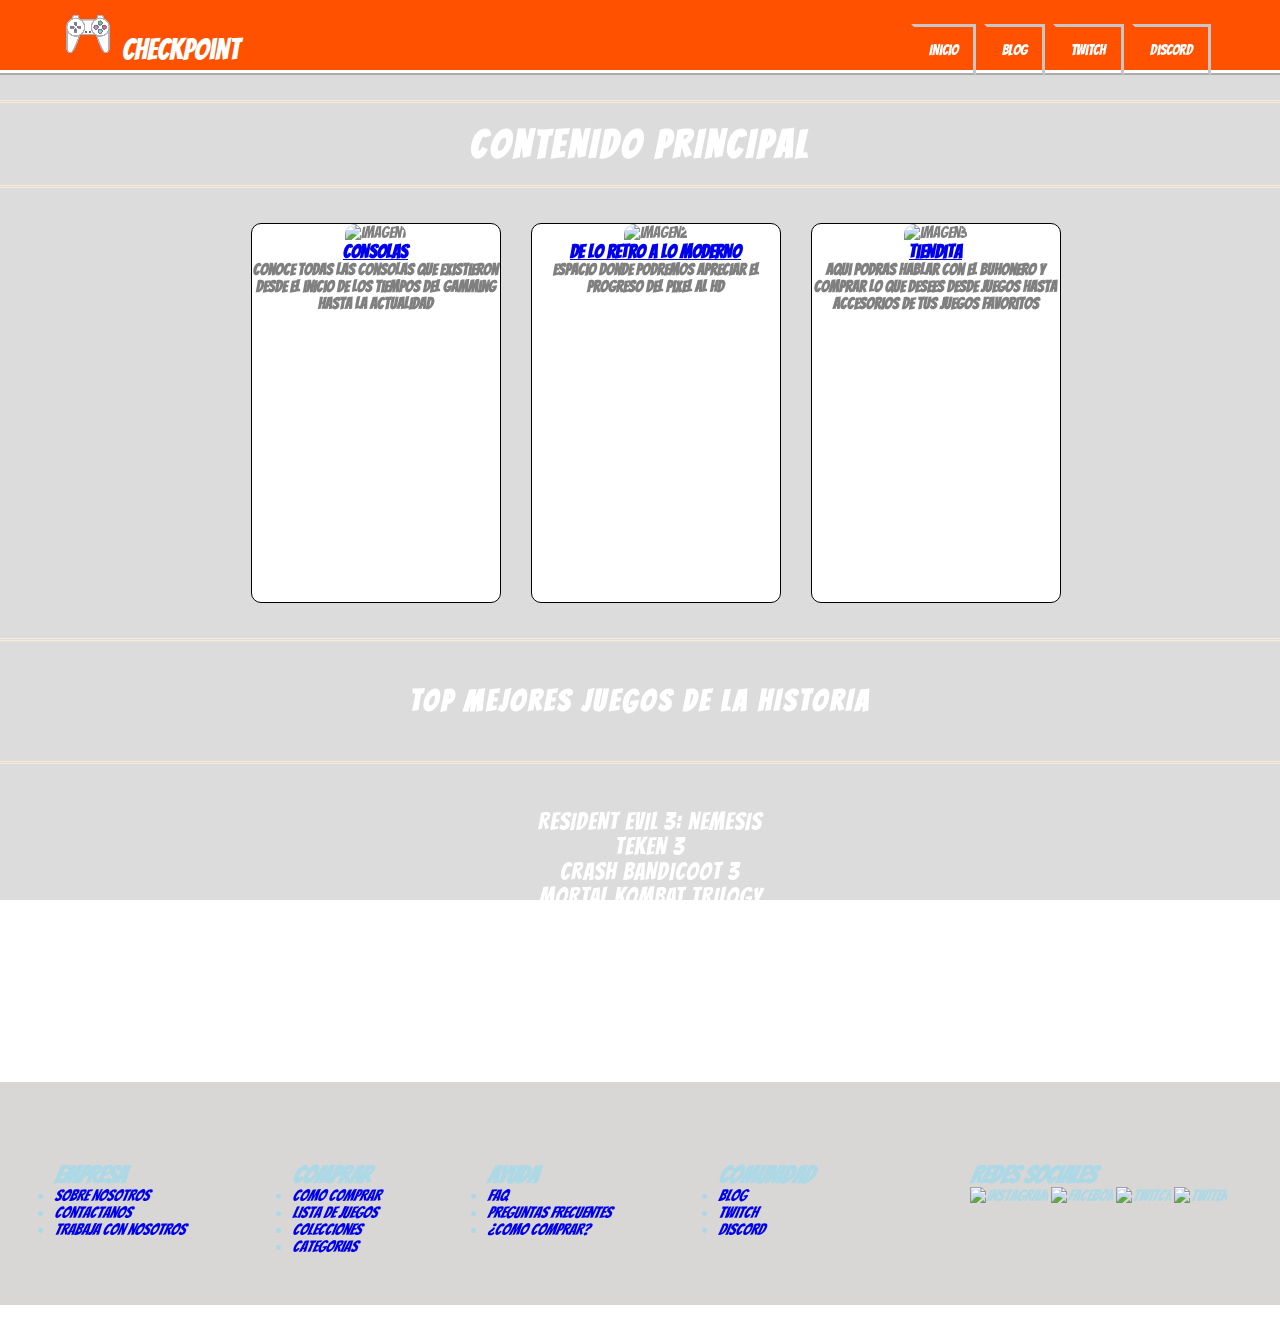
==== index.html @ 84db026e "Proceso de proyecto" ====
<!DOCTYPE html>
<html lang="en">
<head>
    <meta charset="UTF-8">
    <meta http-equiv="X-UA-Compatible" content="IE=edge">
    <meta name="viewport" content="width=device-width, initial-scale=1.0">
    <link rel="stylesheet" href="style.css">
    <link href="https://fonts.googleapis.com/css2?family=Bangers&display=swap" rel="stylesheet">
    <link rel="icon" href="imagenes/pestaña.ico" />
    <title>Checkpoint</title>
</head>

<body>

<!--Comienzo del Header con menu desplegable-->

	<header class="header">

		<div class="container">
		
			<div class="btn-menu">
				
				<label for="btn-menu"> <img src="imagenes/48x48.png" alt=""> </label>

			</div>

			<div class="logo">
				<h1>Checkpoint</h1>
			</div>
			
			<nav class="menu">
				<a class="A1" href="#">Inicio</a>
				<a class="A2" href="#">Blog</a>
				<a class="A3" href="#">Twitch</a>
				<a class="A4" href="#">Discord</a>
			</nav>

		</div>

	</header>
<!--Fin del Header-->

<!-- Capa para hacer un fondo opaco -->
<div class="capaDeOpacidad"></div>

<!-- Comienzo del menu fijo -->
	<input type="checkbox" id="btn-menu">

	<div class="container-menu">

		<div class="cont-menu">
			<nav>
				<ul>
					<li><a class="n1" href="consolas.html">CONSOLAS</a></li>
					<li><a class="n2" href="clasicos.html">CLASICOS</a></li>
					<li><a class="n3" href="tiendita.html">TIENDITA</a></li>
					<li><a class="n4" href="contacto.html">CONTACTO</a></li>
				</ul>
			</nav>
		
			<label for="btn-menu">X</label>
			
		</div>

	</div>
<!-- Fin del menu fijo -->

<!-- comienzo del contenido principal -->

<main class="principal">
    <h1 class="titulo">CONTENIDO PRINCIPAL</h1>
    <section>
      <div class="contenedor-tarjetas">
        
        <div class="media">

          <div id="grids">
            <div class="card">
              <img src="https://www.capitanofertas.com/images/articulos/800/881/1_881.jpg" alt="imagen1" id="imagen1"/>
              <a href="consolas.html"><h3>Consolas</h3></a>
              <h4>Conoce todas las consolas que existieron desde el inicio de los tiempos del gamming hasta la actualidad</h4>
            </div>
    
            <div class="card">
                <img src="https://inmomentum.mx/assets/uploads/2019/06/raf360x360075tfafafa-ca443f4786.jpg" alt="imagen2" id="imagen2"/>
                <a href="clasicos.html"><h3>De lo retro a lo Moderno</h3></a>
                <h4>Espacio donde podremos apreciar el progreso del pixel al HD</h4>
            </div>
    
            <div class="card">
                <img src="https://www.geekmi.news/__export/1620845084466/sites/debate/img/2021/05/12/the-duke-1.jpg_1478011553.jpg" alt="imagen3" id="imagen3"/>
                <a href="tiendita.html"><h3>Tiendita</h3></a>
                <h4>Aqui podras hablar con el buhonero y comprar lo que desees desde juegos hasta accesorios de tus juegos favoritos</h4>
            </div>
          </div>

        </div>

      </div>
    </section>
    
    <div class="parrafo-inferior">
      <h2 class="subtitulo">TOP MEJORES JUEGOS DE LA HISTORIA</h2>
    </div>

    <div class="listado">
        <Ul>
          <li class="hover" style="list-style: none;"> RESIDENT EVIL 3: NEMESIS</li>
          <li class="hover" style="list-style: none;"> TEKEN 3</li>
          <li class="hover" style="list-style: none;"> CRASH BANDICOOT 3</li>
          <li class="hover" style="list-style: none;"> MORTAL KOMBAT TRILOGY</li>
          <li class="hover" style="list-style: none;"> DRAGON BALL GT</li>
          <li class="hover" style="list-style: none;"> NEED FOR SPEED MOST WANTED</li>
          <li class="hover" style="list-style: none;"> PEPSIMAN</li>
          <li class="hover" style="list-style: none;"> TONY HAWK PRO SKATER</li>
          <li class="hover" style="list-style: none;"> CRASH TEAM RACING: CTR</li>
        </ol>
    </div>

  </main>
<!-- Fin del contenido principal -->

<!-- Comienzo del footer -->

<footer>
    <div class="footer">
        
        <div class="caja">
            <h2>Empresa</h2>
            <ul>
                <li><a href="#" style="text-decoration: none;">Sobre Nosotros</a></li>
                <li><a href="#" style="text-decoration: none;">Contactanos</a></li>
                <li><a href="#" style="text-decoration: none;">Trabaja con nosotros</a></li>
            </ul>
        </div>

        <div class="caja">
            <h2>Comprar</h2>
            <ul>
                <li><a href="#" style="text-decoration: none;">Como Comprar</a></li>
                <li><a href="#" style="text-decoration: none;">Lista de Juegos</a></li>
                <li><a href="#" style="text-decoration: none;">Colecciones</a></li>
                <li><a href="#" style="text-decoration: none;">Categorias</a></li>
            </ul>
        </div>

        <div class="caja">
            <h2>Ayuda</h2>
            <ul>
                <li><a href="#" style="text-decoration: none ;">FAQ</a></li>
                <li><a href="#" style="text-decoration: none;">Preguntas Frecuentes</a></li>
                <li><a href="#" style="text-decoration: none;">¿Como comprar?</a></li>
            </ul>
        </div>

        <div class="caja">
            <h2>Comunidad</h2>
            <ul>
                <li><a href="#" style="text-decoration: none;">Blog</a></li>
                <li><a href="#" style="text-decoration: none;">Twitch</a></li>
                <li><a href="#" style="text-decoration: none;">Discord</a></li>
            </ul>
        </div>

        <div class="caja" id="cajaDeRedes">
            <h2>Redes Sociales</h2>
            <div>
                <ul>
                    <img class="redes" src="https://www.msm.gov.ar/wp-content/uploads/2020/05/new-instagram-logo-png-transparent-light.png" alt="instagram">
                    <img class="redes" src="https://upload.wikimedia.org/wikipedia/commons/thumb/0/05/Facebook_Logo_%282019%29.png/1024px-Facebook_Logo_%282019%29.png" alt="facebok">
                    <img class="redes" src="http://assets.stickpng.com/images/580b57fcd9996e24bc43c540.png" alt="twitch">
                    <img class="redes" src="http://assets.stickpng.com/images/580b57fcd9996e24bc43c53e.png" alt="twiter">
                </ul>
            </div>
        </div>

    </div>

    <div class="copyright">
      <p>Todos los derechos reservados © 2022 | <i>Iswaldo Mendoza</i></p>
    </div>
    
  </footer>
  <!-- fin del footer -->

</body>
</html>
---- style.css ----
html {
    box-sizing: border-box;
    font-family: 'Bangers', cursive;
    background-image: url(https://www.xtrafondos.com/wallpapers/resized/botones-de-playstation-8920.jpg?s=large) ;
	background-repeat: no-repeat;
	background-attachment: fixed;
	background-size: 100% 100%;
    color: grey;
  }
  
  *,
  *::after,
  *::before {
    box-sizing: inherit;
    padding: 0;
    margin: 0;
  }

	.capaDeOpacidad{	
		position: fixed;
		width: 100%;
		height: 100%;
		background: rgba(124, 124, 124, 0.267);
		z-index: -1;
		top: 0;
		left: 0;
	}

	/*Estilos para el encabezado*/

	.header{
		width: 100%;
		height: 75px;
		position: fixed;
		top: 0;
		left: 0;
		background-color: rgb(92, 92, 92);
		transition: all 0.3s ease;
		border-bottom: 3px double black;
	}

	.header:hover {
		background-color: rgb(255, 81, 0);
		border-bottom: 5px white;
		border-bottom-style: ridge;
	}

	.container{
		width: 90%;
		max-width: 1200px;
		margin: auto;
	}

	.container .btn-menu, .logo{
		float: left;
		line-height:100px;
	}

	.container .btn-menu label{
		position: sticky;
		color: #fff;
		font-size: 25px;
		cursor: pointer;
	}
	
	.logo h1{
		position: sticky;
		color: #fff;
		font-weight: 400;
		font-size: 30px;
		margin-left: 10px;
	}

	.container .menu{
		position: sticky;
		float: right;
		line-height: 100px;
	}

	.container .menu a{
		position: sticky;
		display: inline-block;
		padding: 15px;
		line-height: normal;
		text-decoration: none;
		color: #fff;
		transition: all 0.3s ease;
		border-bottom: 3px solid transparent;
		border-left: 3px solid transparent;
		border-right: 3px solid #c7c7c7;
		border-top: 3px solid #c7c7c7;
		font-size: 15px;
		margin-right: 5px;
	}

	.container .menu a:hover{
		position: sticky;
		border-bottom: 3px solid #c7c7c7;
		border-left: 3px solid #c7c7c7;
		border-right: 3px solid transparent;
		border-top: 3px solid transparent;
		padding-bottom: 5px;	
	}

	.A1:hover{
		background-color: #04e70f;
	}

	.A2:hover{
		background-color: #ec1010;
	}

	.A3:hover{
		background-color: #04b2e7;
	}

	.A4:hover{
		background-color: #e704c9;
	}

	/*Fin de Estilos para el encabezado*/

	/*Menù lateral*/

	#btn-menu{
		display: none;
		position: sticky;
	}

	.container-menu{
		position: sticky;
		background: rgba(0,0,0,0.5);
		width: 100%;
		height: 100px;
		top: 0;left: 0;
		transition: all 500ms ease;
		opacity: 0;
		visibility: hidden;
	}

	#btn-menu:checked ~ .container-menu{
		opacity: 1;
		visibility: visible;
	}

	.cont-menu{
		width: 100%;
		max-width: 250px;
		background: #110D0D;
		height: 100vh;
		position: relative;
		transition: all 500ms ease;
		transform: translateX(-100%);
	}

	#btn-menu:checked ~ .container-menu .cont-menu{
		transform: translateX(0%);
	}

	.cont-menu nav{
		transform: translateY(15%);
	}

	.cont-menu nav a{
		display: block;
		text-decoration: none;
		padding: 20px;
		padding-left: 40px;
		color: #ffffff;
		border-left: 5px solid transparent;
		transition: all 400ms ease;
	}

	.n1:hover{
		border-left: 35px solid #04e70f;
		background: #ffffffb7;
		color: black;
	}

	.n2:hover{
		border-left: 35px solid #ec1010;
		background: #ffffffb7;
		color: black;
	}

	.n3:hover{
		border-left: 35px solid #04b2e7;
		background: #ffffffb7;
		color: black;
	}

	.n4:hover{
		border-left: 35px solid #e704c9;
		background: #ffffffb7;
		color: black;
	}

	.cont-menu label{
		position: absolute;
		right: 5px;
		top: 10px;
		color: rgb(255, 136, 0);
		cursor: pointer;
		font-size: 25px;
	}

	/*Fin de Menù lateral*/

	/* Comtenido Principal */

	.titulo {
		color: white;
		font-size: 40px ;
		text-align: center;
		border-bottom-style: double;
		border-top-style: double;
		border-color: antiquewhite;
		padding-bottom: 20px;
		padding-top: 20px;
		letter-spacing: 3px;
	  }
	  
	  .card {
		background-color: white;
		border: 1px solid black;
		border-radius: 10px;
		text-align: center;
		width: 250px;
		height: 380px;
		margin: 0 auto;
		margin-left: 5px;
		margin-right: 5px;
		display: inline-block;
		box-sizing: 250px;
	  }
	  
	  .card img {
		width: 100%;
		height: 300px;
		object-fit: cover;
		border-top-left-radius: 10px;
		border-top-right-radius: 10px;
	  }
	  
	  .contenedor-tarjetas {
		margin: 35px auto;
		width: 789px;
	  }
	
	/* inicio del grid del id #grids de la linea 42 del hatml index.html y en los html de tiendas*/
	
	  #grids {
		display: grid;
		grid-template-columns: 1fr 1fr 1fr;
		gap: 20px;
	  }
	  
	  /* fin del grid del id #grids */

	
		
	  .parrafo-inferior {
		color: white;
		border-bottom-style: double;
		border-top-style: double;
		border-color: antiquewhite;
		padding-bottom: 20px;
		padding-top: 20px;
		font-size: 20px ;
		text-align: center;
		line-height: 80px;
		letter-spacing: 3px;
	  }
	
	  .listado {
		padding-top: 45px;
		padding-bottom: 45px;
		color: white;
		text-align: center;
		padding-left: 20px;
		text-decoration: none;    
		list-style: none;
		font-size: x-large;
		letter-spacing: 1px;
	  }
	
	  .hover:hover {
		color: coral;
		font-size: 35px;
	  }

/* fin del contenido principal */

/* Comienzo de los estilos de la pagina contacto */

.form-register {
    width: 400px;
    background: #A81CC4;
    padding: 30px;
    margin: auto;
    margin-top: 100px;
    border-radius: 4px;
    font-family: 'calibri';
    color: white;
    text-align: center;
    box-shadow: 7px 13px 37px #000;
  }
  
  .form-register h4 {
    font-size: 22px;
    margin-bottom: 20px;
    padding-bottom: 50px;
  }
  
  .controls {
    width: 100%;
    background: #24303c;
    padding: 10px;
    border-radius: 4px;
    margin-bottom: 16px;
    border: 1px solid #1f53c5;
    font-family: 'calibri';
    font-size: 18px;
    color: white;
  }
  
  .form-register p {
    height: 40px;
    text-align: center;
    font-size: 18px;
    line-height: 40px;
  }
  
  .form-register a {
    color: white;
    text-decoration: none;
  }
  
  .form-register a:hover {
    color: white;
    text-decoration: underline;
  }
  
  .form-register .botons {
    width: 100%;
    background: #80DFB3;
    border: none;
    padding: 12px;
    color: #24303c;
    margin: 16px 0;
    font-size: 16px;
  }

  /* Fin de los estilos de la pagina Contacto */


/* inicio del footer */

.footer {
    padding-top: 80px;
    padding-bottom: 50px;
    display: flex;
    justify-content: space-around;
    font-style: italic;
    font-size: medium;
    background-color: rgba(138, 134, 132, 0.329);
    background-attachment: contain;
    color: lightblue;
    text-decoration-line: none;
    list-style: none;
	transition: all 1.5s ease;
	border-top: 3px solid white;
}

.footer:hover {
	border-bottom: 3px solid white;
	border-top: 3px solid transparent;
	background-color: rgba(255, 81, 0, 0.76);
}

.caja {
    text-decoration-line: none;
    list-style: none;
    max-width: 80%;
	text-decoration: none;
	list-style: none;
}


#cajaDeRedes{
  padding-left: 50px;
}

.redes {
    align-items: right;
    width: 50px;
    height: 50px;
  }

  .copyright {
	  display: flex;
	  flex-direction: row;
      justify-content: center;
      color: white;
	  padding-top: 20px;
	}

	@media (max-width: 321px) {

		.capaDeOpacidad {
			display: none;
		}

		.header{
			width: 100%;
			height: 87px;
			position: fixed;
			top: 0;
			left: 0;
			background-color: rgb(255, 81, 0);
			border-bottom: 5px white;
			border-bottom-style: ridge;
		}
	
		.container{
			width: 90%;
			max-width: 1200px;
			margin: auto;
		}
	
		.container .btn-menu, .logo{
			float: left;
			line-height:100px;
		}
	
		.container .btn-menu label{
			position: sticky;
			color: #fff;
			font-size: 25px;
			cursor: pointer;
		}
		
		.logo h1{
			display: none;
		}
	
		.container .menu{
			position: sticky;
			float: right;
			line-height: 100px;
		}
	
		.container .menu a{
			position: sticky;
			display: inline-block;
			padding-right: 35px;
			line-height: normal;
			text-decoration: none;
			color: #fff;
			border-bottom: 3px solid transparent;
			border-left: 3px solid transparent;
			border-right: 3px solid #c7c7c7;
			border-top: 3px solid #c7c7c7;
			font-size: 25px;
			margin-right: 5px;
			letter-spacing: 2px;
		}
	
		.container .menu a:hover{
			position: sticky;
			border-bottom: 3px solid #c7c7c7;
			border-left: 3px solid #c7c7c7;
			border-right: 3px solid transparent;
			border-top: 3px solid transparent;
			padding-bottom: 5px;	
		}
	
		.A1{
			background-color: #04e70f93;
		}
	
		.A2{
			background-color: #ec101096;
		}
	
		.A3{
			background-color: #04b2e796;
		}
	
		.A4{
			background-color: #e704c994;
		}
	
		/*Fin de Estilos para el encabezado*/
	
		/*Menù lateral*/
	
		#btn-menu{
			display: none;
			position: sticky;
		}
	
		.container-menu{
			position: sticky;
			background: rgba(26, 18, 18, 0.5);
			width: 100%;
			height: 100px;
			top: 0;left: 0;
			transition: all 500ms ease;
			opacity: 0;
			visibility: hidden;
		}
	
		#btn-menu:checked ~ .container-menu{
			opacity: 1;
			visibility: visible;
		}
	
		.cont-menu{
			width: 100%;
			max-width: 250px;
			font-size: larger;
			letter-spacing: 2px;
			background: #110D0D;
			height: 100vh;
			position: relative;
			transition: all 500ms ease;
			transform: translateX(-100%);
		}
	
		#btn-menu:checked ~ .container-menu .cont-menu{
			transform: translateX(0%);
		}
	
		.cont-menu nav{
			transform: translateY(15%);
		}
	
		.cont-menu nav a{
			display: block;
			text-decoration: none;
			padding: 20px;
			padding-left: 40px;
			color: #ffffff;
		}
	
		.n1{
			border-left: 35px solid #04e70f;
		}
	
		.n2{
			border-left: 35px solid #ec1010;
		}
	
		.n3{
			border-left: 35px solid #04b2e7;
		}
	
		.n4{
			border-left: 35px solid #e704c9;
		}
	
		.cont-menu label{
			position: absolute;
			right: 5px;
			top: 10px;
			color: rgb(255, 136, 0);
			cursor: pointer;
			font-size: 25px;
		}
		
	
		/*Fin de Menù lateral*/
	
		/* Comtenido Principal */

	
		.titulo {
			width: 677px;
			color: rgb(252, 42, 42);
			font-size: 40px ;
			text-align: center;
			border-bottom-style: double;
			border-top-style: double;
			border-color: antiquewhite;
			padding-bottom: 20px;
			padding-top: 20px;
			letter-spacing: 3px;
		  }
		  
		  .card {
			background-color: transparent;
			border-radius: none;
			width: 280px;
			height: 380px;
			margin: 0 auto;
			margin-left: none;
			margin-right: none;
			display: block;
			box-sizing: 100px;
			padding-top: 25px;
			padding-bottom: 25px
		  }
		  
		  .card img {
			width: 100%;
			height: 300px;
			object-fit: cover;
			border-top-left-radius: 10px;
			border-top-right-radius: 10px;
		  }
		  
		  .contenedor-tarjetas {
			width: 675px;
		  }

		  /* Imidio de grids */
	  
		  .media, #grids{
			display: block;
			justify-items: center;
		  }
		  
		  /* fin del grid del id #grids */
	
		
			
		  .parrafo-inferior {
			width: 677px;
			color: rgb(255, 255, 255);
			font-size: 30px ;
			text-align: center;
			border-bottom-style: double;
			border-top-style: double;
			border-color: antiquewhite;
			padding-bottom: 20px;
			padding-top: 20px;
			letter-spacing: 3px;
		  }
		
		  .listado {
			width: 677px;
			color: rgb(15, 142, 242);
			font-size: 20px ;
			text-align: center;
			border-bottom-style: double;
			border-top-style: double;
			border-color: antiquewhite;
			padding-bottom: 20px;
			padding-top: 20px;
			letter-spacing: 3px;
		  }
	
	/* fin del contenido principal */
	
	/* Inicio de estilos de pagina contacto */

	.form-register {
		width: 200px;
		background: #A81CC4;
		padding: 10px;
		margin: auto;
		margin-top: 50px;
		border-radius: 4px;
		font-family: 'calibri';
		color: white;
		text-align: center;
		box-shadow: 7px 13px 37px #000;
		padding-bottom: 15px;
	  }
	  
	  .form-register h4 {
		font-size: 15px;
		margin-bottom: 10px;
		padding-bottom: 30px;
	  }
	  
	  .controls {
		width: 100%;
		background: #24303c;
		padding: 10px;
		border-radius: 4px;
		margin-bottom: 16px;
		border: 1px solid #1f53c5;
		font-family: 'calibri';
		font-size: 18px;
		color: white;
	  }
	  
	  .form-register p {
		height: 40px;
		text-align: center;
		font-size: 18px;
		line-height: 40px;
	  }
	  
	  .form-register a {
		color: white;
		text-decoration: none;
	  }
	  
	  .form-register a:hover {
		color: white;
		text-decoration: underline;
	  }
	  
	  .form-register .botons {
		width: 50%;
		background: #80DFB3;
		border: none;
		padding: 5px;
		color: #24303c;
		margin: 50px 0;
		font-size: 16px; 
	  } 

	  /* Fin de estilos de pagina contacto */

	/* inicio del footer */
	
	.footer {
		width: 677px;
		padding-top: 80px;
		padding-bottom: 50px;
		display: flex;
		justify-content: space-around;
		font-style: italic;
		font-size: medium;
		background-color: rgba(138, 134, 132, 0.329);
		background-attachment: contain;
		color: lightblue;
		text-decoration-line: none;
		list-style: none;
		border-top: 3px solid white;
	}
	
	.caja {
		text-decoration-line: none;
		list-style: none;
		max-width: 80%;
		text-decoration: none;
		list-style: none;
	}
	
	#cajaDeRedes{
	  padding-left: 50px;
	}
	
	.redes {
		align-items: right;
		display: grid;
		width: 40px;
		height: 40px;
	  }
	
	.copyright {
		width: 677px;
		display: flex;
		flex-direction: row;
		justify-content: center;
		color: white;
		padding-top: 20px;
	  }
  }
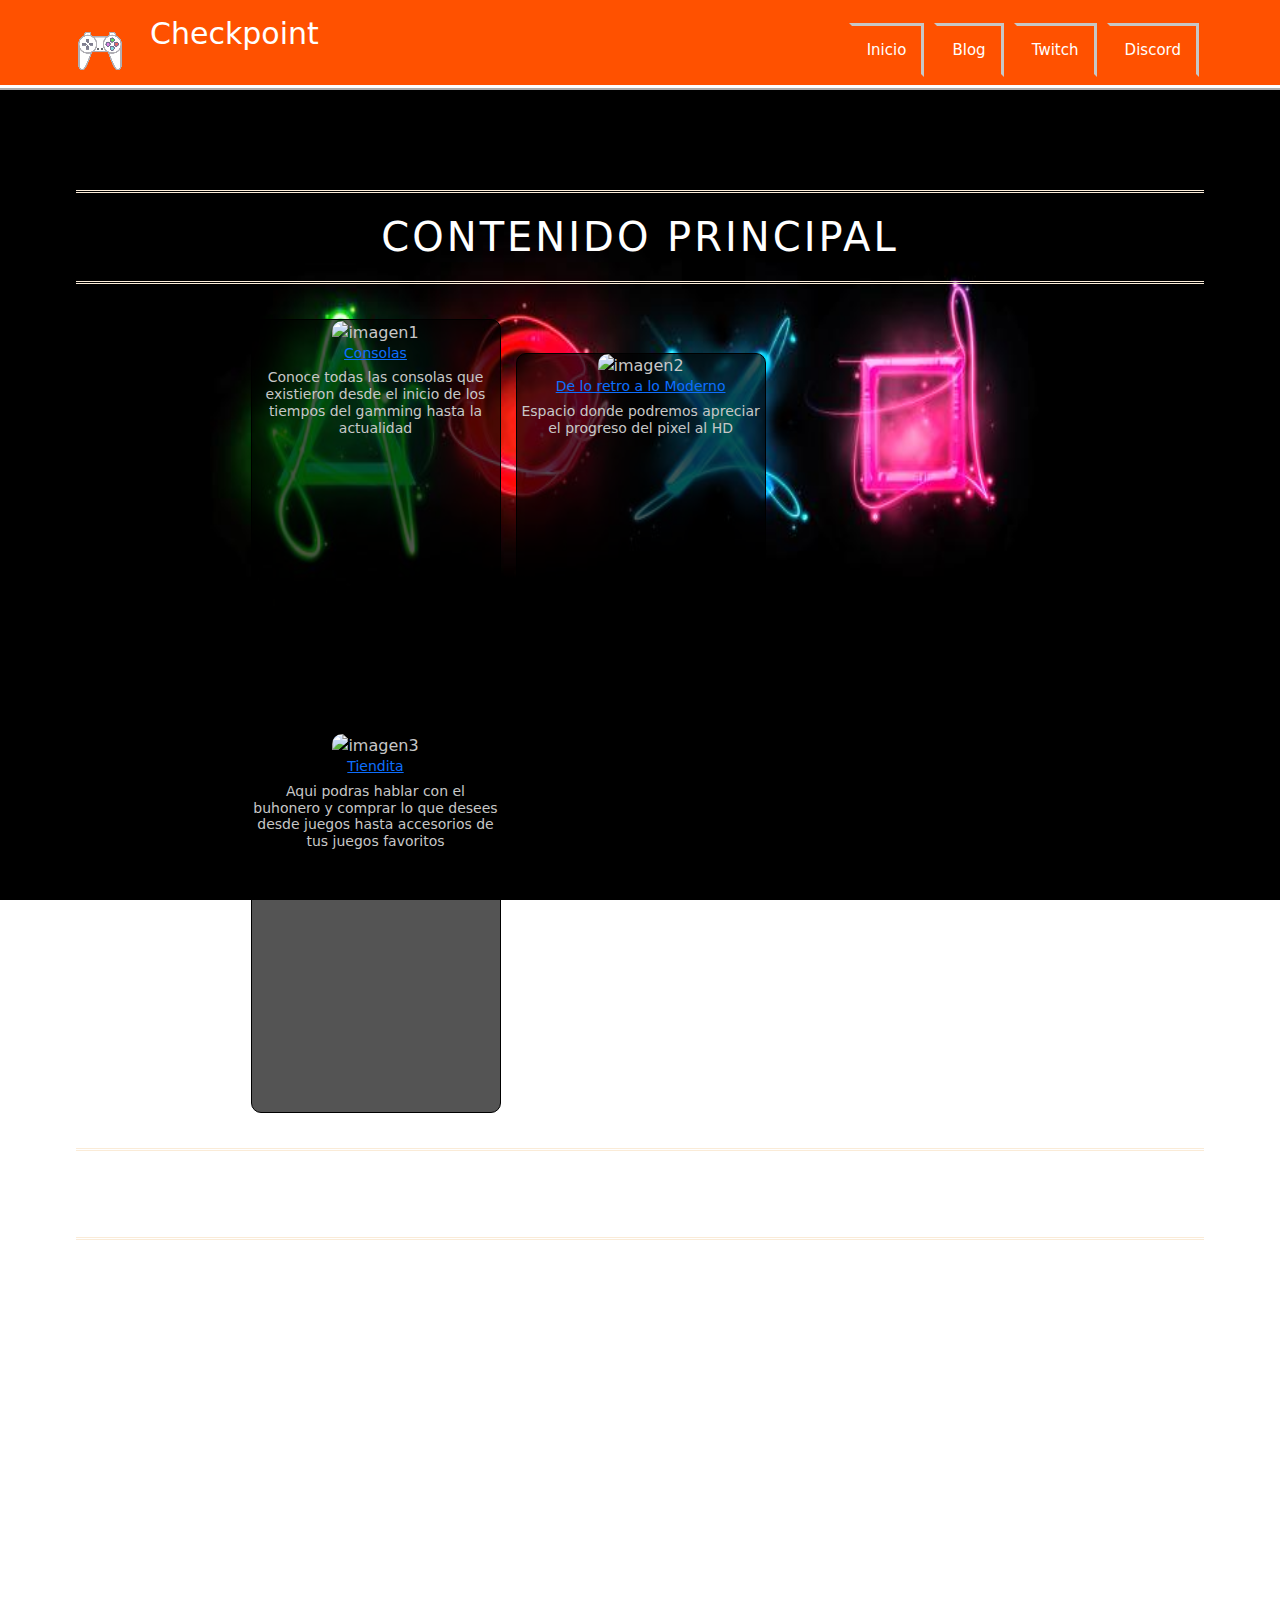
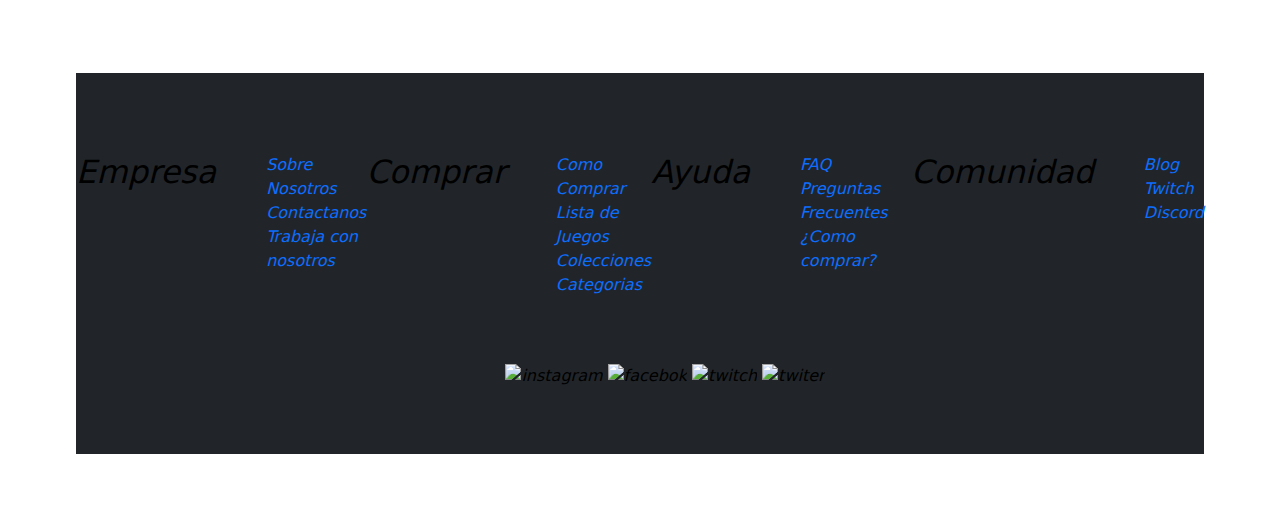
==== commit 77b11341: "modificacion de responsive y agregado de bootstrap" ====
--- a/index.html
+++ b/index.html
@@ -1,20 +1,25 @@
 <!DOCTYPE html>
-<html lang="en">
+<html lang="en" >
 <head>
     <meta charset="UTF-8">
     <meta http-equiv="X-UA-Compatible" content="IE=edge">
     <meta name="viewport" content="width=device-width, initial-scale=1.0">
+  <!-- BOOTSTRAP -->
+    <link rel="stylesheet" href="./bootstrap/css/bootstrap.min.css">
     <link rel="stylesheet" href="style.css">
     <link href="https://fonts.googleapis.com/css2?family=Bangers&display=swap" rel="stylesheet">
     <link rel="icon" href="imagenes/pestaña.ico" />
+ 
+
     <title>Checkpoint</title>
 </head>
 
-<body>
+<body background="./imagenes/fondoDePagina.jpg">
+
 
 <!--Comienzo del Header con menu desplegable-->
 
-	<header class="header">
+	<header class="header position-sticky">
 
 		<div class="container">
 		
@@ -24,15 +29,15 @@
 
 			</div>
 
-			<div class="logo">
+			<div class="logo p-3">
 				<h1>Checkpoint</h1>
 			</div>
 			
 			<nav class="menu">
-				<a class="A1" href="#">Inicio</a>
-				<a class="A2" href="#">Blog</a>
-				<a class="A3" href="#">Twitch</a>
-				<a class="A4" href="#">Discord</a>
+				<a class="A1" href="index.html">Inicio</a>
+				<a class="A2" href="inicioSesion.html">Blog</a>
+				<a class="A3" href="inicioSesion.html">Twitch</a>
+				<a class="A4" href="inicioSesion.html">Discord</a>
 			</nav>
 
 		</div>
@@ -62,43 +67,46 @@
 			
 		</div>
 
-	</div>
+	</div> 
 <!-- Fin del menu fijo -->
 
 <!-- comienzo del contenido principal -->
+<div class="container">
 
 <main class="principal">
-    <h1 class="titulo">CONTENIDO PRINCIPAL</h1>
+    <h1 class="titulo ">CONTENIDO PRINCIPAL</h1>
     <section>
       <div class="contenedor-tarjetas">
-        
-        <div class="media">
-
-          <div id="grids">
-            <div class="card">
-              <img src="https://www.capitanofertas.com/images/articulos/800/881/1_881.jpg" alt="imagen1" id="imagen1"/>
-              <a href="consolas.html"><h3>Consolas</h3></a>
-              <h4>Conoce todas las consolas que existieron desde el inicio de los tiempos del gamming hasta la actualidad</h4>
+
+          <div class="media">
+
+            <div id="grids p-5">
+              <div class="card position-relative">
+                <img src="https://www.capitanofertas.com/images/articulos/800/881/1_881.jpg" alt="imagen1" id="imagen1"/>
+                <a href="consolas.html"  class="medium"><h3 class="small">Consolas</h3></a>
+                <h4 class="small">Conoce todas las consolas que existieron desde el inicio de los tiempos del gamming hasta la actualidad</h4>
+              </div>
+      
+              <div class="card">
+                <img src="https://inmomentum.mx/assets/uploads/2019/06/raf360x360075tfafafa-ca443f4786.jpg" alt="imagen2" id="imagen2"/>
+                  <a href="clasicos.html"  class="medium"><h3 class="small">De lo retro a lo Moderno</h3></a>
+                  <h4 class="small">Espacio donde podremos apreciar el progreso del pixel al HD</h4>
+              </div>
+      
+              <div class="card">
+                <img src="https://www.geekmi.news/__export/1620845084466/sites/debate/img/2021/05/12/the-duke-1.jpg_1478011553.jpg" alt="imagen3" id="imagen3"/>
+                  <a href="tiendita.html"  class="medium"><h3 class="small">Tiendita</h3></a>
+                  <h4 class="small">Aqui podras hablar con el buhonero y comprar lo que desees desde juegos hasta accesorios de tus juegos favoritos</h4>
+              </div>
             </div>
-    
-            <div class="card">
-                <img src="https://inmomentum.mx/assets/uploads/2019/06/raf360x360075tfafafa-ca443f4786.jpg" alt="imagen2" id="imagen2"/>
-                <a href="clasicos.html"><h3>De lo retro a lo Moderno</h3></a>
-                <h4>Espacio donde podremos apreciar el progreso del pixel al HD</h4>
-            </div>
-    
-            <div class="card">
-                <img src="https://www.geekmi.news/__export/1620845084466/sites/debate/img/2021/05/12/the-duke-1.jpg_1478011553.jpg" alt="imagen3" id="imagen3"/>
-                <a href="tiendita.html"><h3>Tiendita</h3></a>
-                <h4>Aqui podras hablar con el buhonero y comprar lo que desees desde juegos hasta accesorios de tus juegos favoritos</h4>
-            </div>
+  
           </div>
 
         </div>
 
       </div>
     </section>
-    
+  <div class="container">  
     <div class="parrafo-inferior">
       <h2 class="subtitulo">TOP MEJORES JUEGOS DE LA HISTORIA</h2>
     </div>
@@ -116,54 +124,59 @@
           <li class="hover" style="list-style: none;"> CRASH TEAM RACING: CTR</li>
         </ol>
     </div>
-
+  </div>
   </main>
 <!-- Fin del contenido principal -->
 
 <!-- Comienzo del footer -->
 
 <footer>
-    <div class="footer">
-        
+  <div class="container">
+  <div class="footer bg-dark">
+
+      <div class="medias">
+
+         
         <div class="caja">
-            <h2>Empresa</h2>
-            <ul>
-                <li><a href="#" style="text-decoration: none;">Sobre Nosotros</a></li>
-                <li><a href="#" style="text-decoration: none;">Contactanos</a></li>
-                <li><a href="#" style="text-decoration: none;">Trabaja con nosotros</a></li>
-            </ul>
-        </div>
-
-        <div class="caja">
-            <h2>Comprar</h2>
-            <ul>
-                <li><a href="#" style="text-decoration: none;">Como Comprar</a></li>
-                <li><a href="#" style="text-decoration: none;">Lista de Juegos</a></li>
-                <li><a href="#" style="text-decoration: none;">Colecciones</a></li>
-                <li><a href="#" style="text-decoration: none;">Categorias</a></li>
-            </ul>
-        </div>
-
-        <div class="caja">
-            <h2>Ayuda</h2>
-            <ul>
-                <li><a href="#" style="text-decoration: none ;">FAQ</a></li>
-                <li><a href="#" style="text-decoration: none;">Preguntas Frecuentes</a></li>
-                <li><a href="#" style="text-decoration: none;">¿Como comprar?</a></li>
-            </ul>
-        </div>
-
-        <div class="caja">
-            <h2>Comunidad</h2>
-            <ul>
-                <li><a href="#" style="text-decoration: none;">Blog</a></li>
-                <li><a href="#" style="text-decoration: none;">Twitch</a></li>
-                <li><a href="#" style="text-decoration: none;">Discord</a></li>
-            </ul>
-        </div>
+          <h2>Empresa</h2>
+          <ul>
+              <li><a href="#" style="text-decoration: none;">Sobre Nosotros</a></li>
+              <li><a href="#" style="text-decoration: none;">Contactanos</a></li>
+              <li><a href="#" style="text-decoration: none;">Trabaja con nosotros</a></li>
+          </ul>
+      </div>
+
+      <div class="caja">
+          <h2>Comprar</h2>
+          <ul>
+              <li><a href="#" style="text-decoration: none;">Como Comprar</a></li>
+              <li><a href="#" style="text-decoration: none;">Lista de Juegos</a></li>
+              <li><a href="#" style="text-decoration: none;">Colecciones</a></li>
+              <li><a href="#" style="text-decoration: none;">Categorias</a></li>
+          </ul>
+      </div>
+
+      <div class="caja">
+          <h2>Ayuda</h2>
+          <ul>
+              <li><a href="#" style="text-decoration: none ;">FAQ</a></li>
+              <li><a href="#" style="text-decoration: none;">Preguntas Frecuentes</a></li>
+              <li><a href="#" style="text-decoration: none;">¿Como comprar?</a></li>
+          </ul>
+      </div>
+
+      <div class="caja">
+          <h2>Comunidad</h2>
+          <ul>
+              <li><a href="#" style="text-decoration: none;">Blog</a></li>
+              <li><a href="#" style="text-decoration: none;">Twitch</a></li>
+              <li><a href="#" style="text-decoration: none;">Discord</a></li>
+          </ul>
+      </div>
+
+      </div>
 
         <div class="caja" id="cajaDeRedes">
-            <h2>Redes Sociales</h2>
             <div>
                 <ul>
                     <img class="redes" src="https://www.msm.gov.ar/wp-content/uploads/2020/05/new-instagram-logo-png-transparent-light.png" alt="instagram">
@@ -174,14 +187,18 @@
             </div>
         </div>
 
-    </div>
-
+    
+  </div>
     <div class="copyright">
       <p>Todos los derechos reservados © 2022 | <i>Iswaldo Mendoza</i></p>
     </div>
-    
+  </div>
   </footer>
   <!-- fin del footer -->
 
+  <!-- JavaScript Bundle with Popper -->
+<!-- <script src="https://cdn.jsdelivr.net/npm/bootstrap@5.2.0-beta1/dist/js/bootstrap.bundle.min.js" integrity="sha384-pprn3073KE6tl6bjs2QrFaJGz5/SUsLqktiwsUTF55Jfv3qYSDhgCecCxMW52nD2" crossorigin="anonymous"></script> -->
+
+
 </body>
 </html>--- a/style.css
+++ b/style.css
@@ -1,13 +1,10 @@
 html {
     box-sizing: border-box;
     font-family: 'Bangers', cursive;
-    background-image: url(https://www.xtrafondos.com/wallpapers/resized/botones-de-playstation-8920.jpg?s=large) ;
-	background-repeat: no-repeat;
-	background-attachment: fixed;
-	background-size: 100% 100%;
-    color: grey;
-  }
-  
+    
+	
+  }
+
   *,
   *::after,
   *::before {
@@ -16,631 +13,662 @@
     margin: 0;
   }
 
-	.capaDeOpacidad{	
-		position: fixed;
-		width: 100%;
-		height: 100%;
-		background: rgba(124, 124, 124, 0.267);
-		z-index: -1;
-		top: 0;
-		left: 0;
-	}
-
-	/*Estilos para el encabezado*/
-
-	.header{
-		width: 100%;
-		height: 75px;
-		position: fixed;
-		top: 0;
-		left: 0;
-		background-color: rgb(92, 92, 92);
-		transition: all 0.3s ease;
-		border-bottom: 3px double black;
-	}
-
-	.header:hover {
-		background-color: rgb(255, 81, 0);
-		border-bottom: 5px white;
-		border-bottom-style: ridge;
-	}
-
-	.container{
-		width: 90%;
-		max-width: 1200px;
-		margin: auto;
-	}
-
-	.container .btn-menu, .logo{
-		float: left;
-		line-height:100px;
-	}
-
-	.container .btn-menu label{
-		position: sticky;
-		color: #fff;
-		font-size: 25px;
-		cursor: pointer;
-	}
+  body {
+	background-repeat: no-repeat;
+	background-attachment: fixed;
+	background-size: 100% 100%;
+    color: grey;
+  }
+
+  /* ///////////////////////////////////////////// INICIO DEL ENCABEZADO ///////////////////////////////////////////// */
+
+
+  .header{
+	width: 100%;
+	height: 77px;
+	background-color: rgb(92, 92, 92);
+	transition: all 0.3s ease;
+	border-bottom: 3px double black;
+	scrollbar-width: none;
 	
-	.logo h1{
-		position: sticky;
-		color: #fff;
-		font-weight: 400;
-		font-size: 30px;
-		margin-left: 10px;
-	}
-
-	.container .menu{
-		position: sticky;
-		float: right;
-		line-height: 100px;
-	}
-
-	.container .menu a{
-		position: sticky;
-		display: inline-block;
-		padding: 15px;
-		line-height: normal;
-		text-decoration: none;
-		color: #fff;
-		transition: all 0.3s ease;
-		border-bottom: 3px solid transparent;
-		border-left: 3px solid transparent;
-		border-right: 3px solid #c7c7c7;
-		border-top: 3px solid #c7c7c7;
-		font-size: 15px;
-		margin-right: 5px;
-	}
-
-	.container .menu a:hover{
-		position: sticky;
-		border-bottom: 3px solid #c7c7c7;
-		border-left: 3px solid #c7c7c7;
-		border-right: 3px solid transparent;
-		border-top: 3px solid transparent;
-		padding-bottom: 5px;	
-	}
-
-	.A1:hover{
-		background-color: #04e70f;
-	}
-
-	.A2:hover{
-		background-color: #ec1010;
-	}
-
-	.A3:hover{
-		background-color: #04b2e7;
-	}
-
-	.A4:hover{
-		background-color: #e704c9;
-	}
-
-	/*Fin de Estilos para el encabezado*/
-
-	/*Menù lateral*/
-
-	#btn-menu{
-		display: none;
-		position: sticky;
-	}
-
-	.container-menu{
-		position: sticky;
-		background: rgba(0,0,0,0.5);
-		width: 100%;
-		height: 100px;
-		top: 0;left: 0;
-		transition: all 500ms ease;
-		opacity: 0;
-		visibility: hidden;
-	}
-
-	#btn-menu:checked ~ .container-menu{
-		opacity: 1;
-		visibility: visible;
-	}
-
-	.cont-menu{
-		width: 100%;
-		max-width: 250px;
-		background: #110D0D;
-		height: 100vh;
-		position: relative;
-		transition: all 500ms ease;
-		transform: translateX(-100%);
-	}
-
-	#btn-menu:checked ~ .container-menu .cont-menu{
-		transform: translateX(0%);
-	}
-
-	.cont-menu nav{
-		transform: translateY(15%);
-	}
-
-	.cont-menu nav a{
-		display: block;
-		text-decoration: none;
-		padding: 20px;
-		padding-left: 40px;
-		color: #ffffff;
-		border-left: 5px solid transparent;
-		transition: all 400ms ease;
-	}
-
-	.n1:hover{
-		border-left: 35px solid #04e70f;
-		background: #ffffffb7;
-		color: black;
-	}
-
-	.n2:hover{
-		border-left: 35px solid #ec1010;
-		background: #ffffffb7;
-		color: black;
-	}
-
-	.n3:hover{
-		border-left: 35px solid #04b2e7;
-		background: #ffffffb7;
-		color: black;
-	}
-
-	.n4:hover{
-		border-left: 35px solid #e704c9;
-		background: #ffffffb7;
-		color: black;
-	}
-
-	.cont-menu label{
-		position: absolute;
-		right: 5px;
-		top: 10px;
-		color: rgb(255, 136, 0);
-		cursor: pointer;
-		font-size: 25px;
-	}
-
-	/*Fin de Menù lateral*/
-
-	/* Comtenido Principal */
-
-	.titulo {
-		color: white;
-		font-size: 40px ;
-		text-align: center;
-		border-bottom-style: double;
-		border-top-style: double;
-		border-color: antiquewhite;
-		padding-bottom: 20px;
-		padding-top: 20px;
-		letter-spacing: 3px;
-	  }
-	  
-	  .card {
-		background-color: white;
-		border: 1px solid black;
-		border-radius: 10px;
-		text-align: center;
-		width: 250px;
-		height: 380px;
-		margin: 0 auto;
-		margin-left: 5px;
-		margin-right: 5px;
-		display: inline-block;
-		box-sizing: 250px;
-	  }
-	  
-	  .card img {
-		width: 100%;
-		height: 300px;
-		object-fit: cover;
-		border-top-left-radius: 10px;
-		border-top-right-radius: 10px;
-	  }
-	  
-	  .contenedor-tarjetas {
-		margin: 35px auto;
-		width: 789px;
-	  }
-	
-	/* inicio del grid del id #grids de la linea 42 del hatml index.html y en los html de tiendas*/
-	
-	  #grids {
-		display: grid;
-		grid-template-columns: 1fr 1fr 1fr;
-		gap: 20px;
-	  }
-	  
-	  /* fin del grid del id #grids */
-
-	
-		
-	  .parrafo-inferior {
-		color: white;
-		border-bottom-style: double;
-		border-top-style: double;
-		border-color: antiquewhite;
-		padding-bottom: 20px;
-		padding-top: 20px;
-		font-size: 20px ;
-		text-align: center;
-		line-height: 80px;
-		letter-spacing: 3px;
-	  }
-	
-	  .listado {
-		padding-top: 45px;
-		padding-bottom: 45px;
-		color: white;
-		text-align: center;
-		padding-left: 20px;
-		text-decoration: none;    
-		list-style: none;
-		font-size: x-large;
-		letter-spacing: 1px;
-	  }
-	
-	  .hover:hover {
-		color: coral;
-		font-size: 35px;
-	  }
-
-/* fin del contenido principal */
-
-/* Comienzo de los estilos de la pagina contacto */
-
-.form-register {
-    width: 400px;
-    background: #A81CC4;
-    padding: 30px;
-    margin: auto;
-    margin-top: 100px;
-    border-radius: 4px;
-    font-family: 'calibri';
-    color: white;
-    text-align: center;
-    box-shadow: 7px 13px 37px #000;
-  }
-  
-  .form-register h4 {
-    font-size: 22px;
-    margin-bottom: 20px;
-    padding-bottom: 50px;
-  }
-  
-  .controls {
-    width: 100%;
-    background: #24303c;
-    padding: 10px;
-    border-radius: 4px;
-    margin-bottom: 16px;
-    border: 1px solid #1f53c5;
-    font-family: 'calibri';
-    font-size: 18px;
-    color: white;
-  }
-  
-  .form-register p {
-    height: 40px;
-    text-align: center;
-    font-size: 18px;
-    line-height: 40px;
-  }
-  
-  .form-register a {
-    color: white;
-    text-decoration: none;
-  }
-  
-  .form-register a:hover {
-    color: white;
-    text-decoration: underline;
-  }
-  
-  .form-register .botons {
-    width: 100%;
-    background: #80DFB3;
-    border: none;
-    padding: 12px;
-    color: #24303c;
-    margin: 16px 0;
-    font-size: 16px;
-  }
-
-  /* Fin de los estilos de la pagina Contacto */
-
-
-/* inicio del footer */
-
-.footer {
-    padding-top: 80px;
-    padding-bottom: 50px;
-    display: flex;
-    justify-content: space-around;
-    font-style: italic;
-    font-size: medium;
-    background-color: rgba(138, 134, 132, 0.329);
-    background-attachment: contain;
-    color: lightblue;
-    text-decoration-line: none;
-    list-style: none;
-	transition: all 1.5s ease;
-	border-top: 3px solid white;
-}
-
-.footer:hover {
-	border-bottom: 3px solid white;
+}
+
+.header:hover {
+	background-color: rgb(255, 81, 0);
+	border-bottom: 5px white;
+	border-bottom-style: ridge;
+	width: 100%;
+	height: 90px;
+}
+
+.container{
+	width: 90%;
+	max-width: 1200px;
+	margin: auto;
+}
+
+.container .btn-menu, .logo{
+	float: left;
+	line-height:100px;
+}
+
+.container .btn-menu label{
+	position: sticky;
+	color: #fff;
+	font-size: 25px;
+	cursor: pointer;
+}
+
+.logo h1{
+	position: sticky;
+	color: #fff;
+	font-weight: 400;
+	font-size: 30px;
+	margin-left: 10px;
+}
+
+.container .menu{
+	position: sticky;
+	float: right;
+	line-height: 100px;
+}
+
+.container .menu a{
+	position: sticky;
+	display: inline-block;
+	padding: 15px;
+	line-height: normal;
+	text-decoration: none;
+	color: #fff;
+	transition: all 0.3s ease;
+	border-bottom: 3px solid transparent;
+	border-left: 3px solid transparent;
+	border-right: 3px solid #c7c7c7;
+	border-top: 3px solid #c7c7c7;
+	font-size: 15px;
+	margin-right: 5px;
+}
+
+.container .menu a:hover{
+	position: sticky;
+	border-bottom: 3px solid #c7c7c7;
+	border-left: 3px solid #c7c7c7;
+	border-right: 3px solid transparent;
 	border-top: 3px solid transparent;
-	background-color: rgba(255, 81, 0, 0.76);
-}
-
-.caja {
-    text-decoration-line: none;
-    list-style: none;
-    max-width: 80%;
+	padding-bottom: 5px;
+}
+
+.A1:hover{
+	background-color: #04e70f;
+}
+
+.A2:hover{
+	background-color: #ec1010;
+}
+
+.A3:hover{
+	background-color: #04b2e7;
+}
+
+.A4:hover{
+	background-color: #e704c9;
+}
+
+  /* ///////////////////////////////////////////// FIN DEL ENCABEZADO ///////////////////////////////////////////// */
+
+/* ///////////////////////////////////////////// INICIO MENU LATERAL ///////////////////////////////////////////// */
+
+#btn-menu{
+	display: none;
+	position: sticky;
+}
+
+.container-menu{
+	background: rgba(0,0,0,0.5);
+	width: 100%;
+	height: 100px;
+	top: 0;left: 0;
+	transition: all 500ms ease;
+	opacity: 0;
+	visibility: hidden;
+}
+
+#btn-menu:checked ~ .container-menu{
+	opacity: 1;
+	visibility: visible;
+}
+
+.cont-menu{
+	width: 100%;
+	max-width: 250px;
+	background: #110D0D;
+	height: 100vh;
+	position: relative;
+	transition: all 500ms ease;
+	transform: translateX(-100%);
+}
+
+#btn-menu:checked ~ .container-menu .cont-menu{
+	transform: translateX(0%);
+}
+
+.cont-menu nav{
+	transform: translateY(15%);
+}
+
+.cont-menu nav a{
+	display: block;
+	padding: 20px;
+	padding-left: 40px;
+	color: #ffffff;
+	border-left: 5px solid transparent;
+	transition: all 400ms ease;
+}
+
+.n1:hover{
+	border-left: 35px solid #04e70f;
+	background: #15ff0033;
+	color: black;
 	text-decoration: none;
 	list-style: none;
 }
 
-
-#cajaDeRedes{
-  padding-left: 50px;
-}
-
-.redes {
-    align-items: right;
-    width: 50px;
-    height: 50px;
-  }
-
-  .copyright {
-	  display: flex;
-	  flex-direction: row;
-      justify-content: center;
-      color: white;
-	  padding-top: 20px;
-	}
-
-	@media (max-width: 321px) {
-
-		.capaDeOpacidad {
-			display: none;
-		}
-
-		.header{
-			width: 100%;
-			height: 87px;
-			position: fixed;
-			top: 0;
-			left: 0;
-			background-color: rgb(255, 81, 0);
+.n2:hover{
+	border-left: 35px solid #ec1010;
+	background: #ec101041;
+	color: black;
+	text-decoration: none;
+	list-style: none;
+}
+
+.n3:hover{
+	border-left: 35px solid #04b2e7;
+	background: #04b2e73a;
+	color: black;
+	text-decoration: none;
+	list-style: none;
+}
+
+.n4:hover{
+	border-left: 35px solid #e704c9;
+	background: #e704c93a;
+	color: black;
+	text-decoration: none;
+	list-style: none;
+}
+.cont-menu nav a:hover{
+	color: #000000;
+}
+
+.cont-menu label{
+	position: absolute;
+	right: 5px;
+	top: 10px;
+	color: rgb(255, 136, 0);
+	cursor: pointer;
+	font-size: 25px;
+}
+
+/* ///////////////////////////////////////////// FIN DE MENU LATERAL ///////////////////////////////////////////// */
+
+
+/* ///////////////////////////////////////// COMIENZO DE CONTENIDO PRINCIPAL ///////////////////////////////////////// */
+
+
+.titulo {
+	color: white;
+	font-size: 40px ;
+	text-align: center;
+	border-bottom-style: double;
+	border-top-style: double;
+	border-color: antiquewhite;
+	padding-bottom: 20px;
+	padding-top: 20px;
+	letter-spacing: 3px;
+  }
+
+  #listaDePaginas  {
+	margin-left: 320px;
+	margin-right: 300px;
+	margin-top: 40px;
+	display: flex;
+	flex-direction: row;
+	letter-spacing: 40px;
+	padding: 1em;
+	text-decoration: none;
+	list-style: none;
+  }
+
+  #listaDePaginas a  {
+
+	font-size: small;
+}
+
+
+  #listaDePaginas a  {
+	width: 100%;
+	letter-spacing: 15px;
+	padding-left: 8px;
+	padding-right: 8px;
+	letter-spacing: 20px;
+	list-style: none;
+	text-decoration: none;
+	color: rgb(203, 233, 31);
+	font-size: x-large;
+	font-family: cursive;
+	margin-left: 20px;
+  }
+
+  #listaDePaginas a:hover {
+	text-decoration: wavy;
+	list-style: none;
+	color: rgb(141, 141, 141);
+	font-family: Verdana, Geneva, Tahoma, sans-serif;
+  }
+
+
+  .card {
+	background-color: rgba(0, 0, 0, 0.671);
+	border: 1px solid black;
+	border-radius: 10px;
+	text-align: center;
+	width: 250px;
+	height: 380px;
+	margin: 0 auto;
+	margin-left: 5px;
+	margin-right: 5px;
+	display: inline-block;
+	box-sizing: 250px;
+	color: #c7c7c7;
+  }
+
+  .card img {
+	width: 100%;
+	height: 300px;
+	object-fit: cover;
+	border-top-left-radius: 10px;
+	border-top-right-radius: 10px;
+  }
+
+  .contenedor-tarjetas {
+	margin: 35px auto;
+	width: 789px;
+  }
+
+/* inicio del grid del id #grids de la linea 42 del hatml index.html y en los html de tiendas*/
+
+  #grids {
+	display: grid;
+	grid-template-columns: 1fr 1fr 1fr;
+	gap: 20px;
+  }
+
+  /* fin del grid del id #grids */
+
+
+
+  .parrafo-inferior {
+	color: white;
+	border-bottom-style: double;
+	border-top-style: double;
+	border-color: antiquewhite;
+	padding-bottom: 20px;
+	padding-top: 20px;
+	font-size: 20px ;
+	text-align: center;
+	line-height: 80px;
+	letter-spacing: 3px;
+  }
+
+  .listado {
+	padding-top: 45px;
+	padding-bottom: 45px;
+	color: white;
+	text-align: center;
+	padding-left: 20px;
+	text-decoration: none;
+	list-style: none;
+	font-size: x-large;
+	letter-spacing: 1px;
+  }
+
+  .hover:hover {
+	color: coral;
+	font-size: 35px;
+  }
+
+/* ///////////////////////////////////////// FIN DEL CONTENIDO PRINCIPAL ///////////////////////////////////////// */
+
+
+/* ////////////////////////////////////// COMIENZO DE FORMULARIO INICIO CONTACTO ////////////////////////////////////// */
+	.form-register {
+   width: 400px;
+   background: #d40000af;
+   padding: 10px;
+   margin: auto;
+   margin-top: 50px;
+   margin-bottom: 50px;
+   border-radius: 4px;
+   font-family: 'calibri';
+   color: white;
+   text-align: center;
+   box-shadow: 1px 13px 37px rgb(148, 148, 148);
+   padding-bottom: 15px;
+   transition: all 2s ease;
+   border-top: 3px solid white;
+ }
+
+ .form-register:hover {
+	width: 550px;
+	background: #ca3d3d;
+	padding: 10px;
+	font-family: 'calibri';
+	color: white;
+	text-align: center;
+	box-shadow: 1px 13px 37px rgba(116, 184, 204, 0.445);
+	padding-bottom: 15px;
+	border: 2px solid white;
+  }
+
+ .form-register h4 {
+   font-size: 15px;
+   margin-bottom: 10px;
+   padding-bottom: 30px;
+ }
+
+ .controls {
+   width: 100%;
+   background: #2c4247;
+   padding: 10px;
+   border-radius: 4px;
+   margin-bottom: 16px;
+   border: 1px solid #8bff5d;
+   font-family: 'calibri';
+   font-size: 18px;
+   color: white;
+ }
+
+ .form-register p {
+   height: 40px;
+   text-align: center;
+   font-size: 18px;
+   line-height: 40px;
+ }
+
+.form-register a {
+   color: white;
+   text-decoration: none;
+}
+
+.form-register a:hover {
+	color: white;
+	text-decoration: underline;
+ }
+
+ .form-register .botons {
+   width: 50%;
+   background: #1a3629;
+   border: none;
+   padding: 5px;
+   color: #ff06d6;
+   margin: 50px 0;
+   font-size: 16px;
+   transition: all 1s ease;
+ }
+
+ .form-register .botons:hover {
+	width: 35%;
+	background: #ff5100;
+	border: none;
+	padding: 5px;
+	color:  #000000;
+	margin: 50px 0;
+	font-size: 16px;
+	border-radius: 25px;
+	border: 2px solid #c7c7c7;
+  }
+
+ /* ////////////////////////////////////// FIN DE FORMULARIO INICIO CONTACTO ////////////////////////////////////// */
+
+/* /////////////////////////////////////////////// INICIO DEL FOOTER /////////////////////////////////////////////// */
+
+ .footer {
+  width: 100%;
+  padding-top: 80px;
+  padding-bottom: 50px;
+  font-style: italic;
+  font-size: medium;
+  background-color: rgba(138, 134, 132, 0.329);
+  background-attachment: contain;
+  color: rgb(0, 0, 0);
+  text-decoration-line: none;
+  list-style: none;
+  transition: all 2s ease;
+  border-top: 3px solid white;
+ }
+
+ .footer:hover {
+  width: 100%;
+  border-bottom: 3px solid white;
+  border-top: 3px solid transparent;
+  background-color: rgba(255, 81, 0, 0.425);
+ }
+
+ .caja {
+  display: flex;
+  justify-content: space-around;
+  text-decoration-line: none;
+  list-style: none;
+  text-decoration: none;
+  list-style: none;
+ }
+
+ .caja ul {
+	 padding-left: 50px;
+	 list-style: none;
+	 text-decoration: none;
+	 color: black ;
+ }
+
+ .medias {
+	display: flex;
+	justify-content: space-around;
+	padding-bottom: 50px;
+
+ }
+
+ .redes {
+  align-items: bottom;
+  width: 50px;
+  height: 50px;
+}
+
+.copyright {
+  display: flex;
+  flex-direction: row;
+  justify-content: center;
+  color: white;
+  padding-top: 20px;
+}
+
+/* /////////////////////////////////////////////// FIN DEL FOOTER /////////////////////////////////////////////// */
+
+
+
+
+
+
+/* /////////////////////////////////////////////----------------------///////////////////////////////////////////// */
+/* /////////////////////////////////////////////----------------------///////////////////////////////////////////// */
+/* /////////////////////////////////////////////    MEDIA  QUERIES    ///////////////////////////////////////////// */
+/* /////////////////////////////////////////////----------------------///////////////////////////////////////////// */
+/* /////////////////////////////////////////////----------------------///////////////////////////////////////////// */
+
+
+
+
+
+
+/* /////////////////////////////////////////////----------------------///////////////////////////////////////////// */
+/* /////////////////////////////////////////////    TABLETS (800PX)   ///////////////////////////////////////////// */
+/* /////////////////////////////////////////////----------------------///////////////////////////////////////////// */
+
+
+
+
+
+@media only screen and (max-width: 900px) {
+	/*Tablets [426px -> 600px]*/
+		 /* ///////////////////////////////////////////// INICIO DEL ENCABEZADO ///////////////////////////////////////////// */
+
+
+
+		 .header{
+			width: 100%;
+			height: 60px;
+			background-color: rgb(60, 133, 0);
 			border-bottom: 5px white;
-			border-bottom-style: ridge;
-		}
-	
+			border-bottom-style: double;
+			scrollbar-width: none;
+		}
+
 		.container{
-			width: 90%;
+			width: 100%;
 			max-width: 1200px;
 			margin: auto;
 		}
-	
+
 		.container .btn-menu, .logo{
 			float: left;
-			line-height:100px;
-		}
-	
+			line-height: 50px;
+			margin-left: 10px;
+			margin-right: 1vh;
+		}
+
 		.container .btn-menu label{
 			position: sticky;
-			color: #fff;
-			font-size: 25px;
-			cursor: pointer;
-		}
-		
+			color: rgb(0, 0, 0);
+			font-size: 25px
+		}
+
 		.logo h1{
-			display: none;
-		}
-	
+		font-size: medium;
+		}
+
 		.container .menu{
-			position: sticky;
 			float: right;
-			line-height: 100px;
-		}
-	
+			right: 20px;
+			line-height: 50px;
+			margin-left: 10px;
+		}
+
 		.container .menu a{
 			position: sticky;
 			display: inline-block;
-			padding-right: 35px;
+			padding: 1px;
 			line-height: normal;
 			text-decoration: none;
 			color: #fff;
-			border-bottom: 3px solid transparent;
-			border-left: 3px solid transparent;
-			border-right: 3px solid #c7c7c7;
-			border-top: 3px solid #c7c7c7;
-			font-size: 25px;
-			margin-right: 5px;
-			letter-spacing: 2px;
-		}
-	
-		.container .menu a:hover{
-			position: sticky;
-			border-bottom: 3px solid #c7c7c7;
-			border-left: 3px solid #c7c7c7;
-			border-right: 3px solid transparent;
-			border-top: 3px solid transparent;
-			padding-bottom: 5px;	
-		}
-	
+			border-right: 3px solid #00000083;
+			border-top: 3px solid #00000080;
+			font-size: 13px;
+			margin-right: 3px;
+		}
+
 		.A1{
-			background-color: #04e70f93;
-		}
-	
+			background-color: #04e70f88;
+		}
+
 		.A2{
-			background-color: #ec101096;
-		}
-	
+			background-color: #ec10108e;
+		}
+
 		.A3{
-			background-color: #04b2e796;
-		}
-	
+			background-color: #04b2e78c;
+		}
+
 		.A4{
-			background-color: #e704c994;
-		}
-	
-		/*Fin de Estilos para el encabezado*/
-	
-		/*Menù lateral*/
-	
+			background-color: #e704c98a;
+		}
+
+		/* ///////////////////////////////////////////// FIN DEL ENCABEZADO ///////////////////////////////////////////// */
+
+		/* ///////////////////////////////////////////// INICIO MENU LATERAL ///////////////////////////////////////////// */
+
 		#btn-menu{
 			display: none;
 			position: sticky;
 		}
-	
+
 		.container-menu{
-			position: sticky;
-			background: rgba(26, 18, 18, 0.5);
-			width: 100%;
-			height: 100px;
-			top: 0;left: 0;
+			background: #B8BAB8;
+			width: 30%;
+			height: 30px;
+			top: 0;
+			left: 0;
 			transition: all 500ms ease;
 			opacity: 0;
 			visibility: hidden;
 		}
-	
+
 		#btn-menu:checked ~ .container-menu{
 			opacity: 1;
 			visibility: visible;
 		}
-	
+
 		.cont-menu{
 			width: 100%;
 			max-width: 250px;
-			font-size: larger;
-			letter-spacing: 2px;
-			background: #110D0D;
-			height: 100vh;
+			background: #050a05;
+			height: 100px;
 			position: relative;
 			transition: all 500ms ease;
 			transform: translateX(-100%);
 		}
-	
+
 		#btn-menu:checked ~ .container-menu .cont-menu{
 			transform: translateX(0%);
-		}
-	
+			background-color: rgb(255, 255, 255);
+		}
+
 		.cont-menu nav{
 			transform: translateY(15%);
-		}
-	
+			background-color: rgb(255, 255, 255);
+		}
+
 		.cont-menu nav a{
 			display: block;
-			text-decoration: none;
 			padding: 20px;
 			padding-left: 40px;
-			color: #ffffff;
-		}
-	
+			color: #000000;
+		}
+
 		.n1{
 			border-left: 35px solid #04e70f;
 		}
-	
+
 		.n2{
 			border-left: 35px solid #ec1010;
 		}
-	
+
 		.n3{
 			border-left: 35px solid #04b2e7;
 		}
-	
+
 		.n4{
 			border-left: 35px solid #e704c9;
 		}
-	
-		.cont-menu label{
-			position: absolute;
-			right: 5px;
-			top: 10px;
-			color: rgb(255, 136, 0);
-			cursor: pointer;
-			font-size: 25px;
-		}
-		
-	
-		/*Fin de Menù lateral*/
-	
-		/* Comtenido Principal */
-
-	
+
+
+		/* ///////////////////////////////////////////// FIN DE MENU LATERAL ///////////////////////////////////////////// */
+
+
+		/* ///////////////////////////////////////// COMIENZO DE CONTENIDO PRINCIPAL ////////////////////////////////////// */
+
+
 		.titulo {
-			width: 677px;
-			color: rgb(252, 42, 42);
-			font-size: 40px ;
-			text-align: center;
-			border-bottom-style: double;
-			border-top-style: double;
-			border-color: antiquewhite;
-			padding-bottom: 20px;
-			padding-top: 20px;
-			letter-spacing: 3px;
-		  }
-		  
-		  .card {
-			background-color: transparent;
-			border-radius: none;
-			width: 280px;
-			height: 380px;
-			margin: 0 auto;
-			margin-left: none;
-			margin-right: none;
-			display: block;
-			box-sizing: 100px;
-			padding-top: 25px;
-			padding-bottom: 25px
-		  }
-		  
-		  .card img {
-			width: 100%;
-			height: 300px;
-			object-fit: cover;
-			border-top-left-radius: 10px;
-			border-top-right-radius: 10px;
-		  }
-		  
-		  .contenedor-tarjetas {
-			width: 675px;
-		  }
-
-		  /* Imidio de grids */
-	  
-		  .media, #grids{
-			display: block;
-			justify-items: center;
-		  }
-		  
-		  /* fin del grid del id #grids */
-	
-		
-			
-		  .parrafo-inferior {
-			width: 677px;
-			color: rgb(255, 255, 255);
-			font-size: 30px ;
-			text-align: center;
-			border-bottom-style: double;
-			border-top-style: double;
-			border-color: antiquewhite;
-			padding-bottom: 20px;
-			padding-top: 20px;
-			letter-spacing: 3px;
-		  }
-		
-		  .listado {
-			width: 677px;
-			color: rgb(15, 142, 242);
+			margin-top: 25px;
+			color: white;
 			font-size: 20px ;
 			text-align: center;
 			border-bottom-style: double;
@@ -649,116 +677,467 @@
 			padding-bottom: 20px;
 			padding-top: 20px;
 			letter-spacing: 3px;
-		  }
-	
-	/* fin del contenido principal */
-	
-	/* Inicio de estilos de pagina contacto */
-
-	.form-register {
-		width: 200px;
-		background: #A81CC4;
-		padding: 10px;
-		margin: auto;
-		margin-top: 50px;
-		border-radius: 4px;
-		font-family: 'calibri';
-		color: white;
-		text-align: center;
-		box-shadow: 7px 13px 37px #000;
-		padding-bottom: 15px;
-	  }
-	  
-	  .form-register h4 {
-		font-size: 15px;
-		margin-bottom: 10px;
-		padding-bottom: 30px;
-	  }
-	  
-	  .controls {
-		width: 100%;
-		background: #24303c;
-		padding: 10px;
-		border-radius: 4px;
-		margin-bottom: 16px;
-		border: 1px solid #1f53c5;
-		font-family: 'calibri';
-		font-size: 18px;
-		color: white;
-	  }
-	  
-	  .form-register p {
-		height: 40px;
-		text-align: center;
-		font-size: 18px;
-		line-height: 40px;
-	  }
-	  
-	  .form-register a {
-		color: white;
-		text-decoration: none;
-	  }
-	  
-	  .form-register a:hover {
-		color: white;
-		text-decoration: underline;
-	  }
-	  
-	  .form-register .botons {
-		width: 50%;
-		background: #80DFB3;
-		border: none;
-		padding: 5px;
-		color: #24303c;
-		margin: 50px 0;
-		font-size: 16px; 
-	  } 
-
-	  /* Fin de estilos de pagina contacto */
-
-	/* inicio del footer */
-	
-	.footer {
-		width: 677px;
-		padding-top: 80px;
-		padding-bottom: 50px;
-		display: flex;
-		justify-content: space-around;
-		font-style: italic;
+			width: 100%;
+		  }
+
+		  #listaDePaginas  {
+			margin-left: 1px;
+			background-color: rgba(255, 0, 0, 0.342);
+			border-top: 2px double gray;
+			margin-top: 40px;
+		  }
+
+		  #listaDePaginas a  {
+			width: 100%;
+			letter-spacing: 15px;
+			padding-left: 8px;
+			padding-right: 8px;
+			color: white;
+			font-size: small;
+		}
+
+		  .card {
+			background-color: rgba(0, 0, 0, 0.671);
+			border: 1px solid black;
+			border-radius: 10px;
+			text-align: center;
+			width: 250px;
+			height: 380px;
+			margin: 0 auto;
+			display: grid;
+			align-items: center;
+			box-sizing: 250px;
+			color: #c7c7c7;
+		  }
+
+		  .card img {
+			width: 100%;
+			height: 300px;
+			object-fit: cover;
+			border-top-left-radius: 10px;
+			border-top-right-radius: 10px;
+		  }
+
+		  .contenedor-tarjetas {
+			width: 100%;
+			height: 1250px;
+			margin-bottom: -145px;
+		  }
+
+		/* inicio del grid del id #grids de la linea 42 del hatml index.html y en los html de tiendas*/
+
+		  #grids {
+			display: block;
+			align-items: center;
+			gap: 20px;
+		  }
+
+		  /* fin del grid del id #grids */
+
+
+		  .pendiente {
+			  width: 150px;
+			  height: 150px;
+		  }
+
+
+		  .parrafo-inferior {
+			color: white;
+			border-bottom-style: double;
+			border-top-style: double;
+			border-color: antiquewhite;
+			margin-top: 10em;
+			padding-bottom: 10px;
+			padding-top: 10px;
+			font-size: 13px ;
+			text-align: center;
+			line-height: 80px;
+			letter-spacing: 3px;
+			background-color: #ff48007a;
+			width: 100%;
+		  }
+
+		  .listado {
+			padding-top: 45px;
+			padding-bottom: 45px;
+			text-align: center;
+			padding-left: 20px;
+			text-decoration: none;
+			list-style: none;
+			font-size: large;
+			letter-spacing: 1px;
+			color: rgba(89, 226, 10, 0.774);
+		  }
+
+		/* ///////////////////////////////////////// FIN DEL CONTENIDO PRINCIPAL ///////////////////////////////////////// */
+
+
+		/* /////////////////////////////////////////////// INICIO DEL FOOTER /////////////////////////////////////////////// */
+
+
+		.footer {
+		  width: 100%;
+		  padding-top: 30px;
+		  padding-bottom: 10px;
+		  justify-content: center;
+		  color: rgb(206, 206, 206);
+		  border-top: 3px solid white;
+		  background-color: rgba(255, 0, 191, 0.288);
+		  font-size: x-small;
+		}
+
+		.caja ul li  {
+		  display: none;
+		}
+
+		#cajaDeRedes{
+		  padding-left: 5px;
+		  align-items: center;
+
+		  
+		  display: block;
+		}
+
+		.medias {
+		  display: flex;
+		}
+
+		.redes {
+		  display: inline-block;
+		  align-items: center;
+		  width: 25px;
+		  height: 25px;
+		}
+
+		.copyright {
+		  display: flex;
+		  flex-direction: row;
+		  justify-content: center;
+		  color: white;
+		  padding-top: 15px;
+		  font-size: 15px;
+		}
+
+		/* ///////////////////////////////////////////// FIN DEL FOOTER ///////////////////////////////////////////// */
+
+	 }
+
+
+
+
+/* /////////////////////////////////////////////////////////////////////////////////////////////////////////////////// */
+/* /////////////////////////////////////////////// SMARTPHONE (425PX) //////////////////////////////////////////////// */
+/* /////////////////////////////////////////////////////////////////////////////////////////////////////////////////// */
+
+
+
+
+
+
+@media only screen and (max-width: 600px){
+	/*Smartphones [325px -> 425px]*/
+	 /* /////////////////////////////////////////// INICIO DEL ENCABEZADO /////////////////////////////////////////// */
+
+
+
+	 .header{
+			width: 100%;
+			height: 60px;
+			position: absolute;
+			top: 0;
+			left: 0;
+			background-color: rgb(60, 133, 0);
+			border-bottom: 5px white;
+			border-bottom-style: double;
+		}
+
+		.container{
+			width: 100%;
+			max-width: 1200px;
+			margin: auto;
+		}
+
+		.container .btn-menu, .logo{
+			float: left;
+			line-height: 50px;
+			margin-left: 10px;
+			margin-right: 1vh;
+		}
+
+		.container .btn-menu label{
+			position: sticky;
+			color: rgb(0, 0, 0);
+			font-size: 25px
+		}
+
+		.logo h1{
 		font-size: medium;
-		background-color: rgba(138, 134, 132, 0.329);
-		background-attachment: contain;
-		color: lightblue;
-		text-decoration-line: none;
-		list-style: none;
-		border-top: 3px solid white;
-	}
-	
-	.caja {
-		text-decoration-line: none;
-		list-style: none;
-		max-width: 80%;
-		text-decoration: none;
-		list-style: none;
-	}
-	
-	#cajaDeRedes{
-	  padding-left: 50px;
-	}
-	
-	.redes {
-		align-items: right;
-		display: grid;
-		width: 40px;
-		height: 40px;
-	  }
-	
-	.copyright {
-		width: 677px;
-		display: flex;
-		flex-direction: row;
-		justify-content: center;
-		color: white;
-		padding-top: 20px;
-	  }
-  }
+		}
+
+		.container .menu{
+			float: right;
+			right: 20px;
+			line-height: 50px;
+			margin-left: 10px;
+		}
+
+		.container .menu a{
+			position: fixed;
+			display: inline-block;
+			padding: 1px;
+			line-height: normal;
+			text-decoration: none;
+			color: #fff;
+			border-right: 3px solid #00000083;
+			border-top: 3px solid #00000080;
+			font-size: 13px;
+			margin-right: 3px;
+		}
+
+		.A1{
+			background-color: #04e70f88;
+		}
+
+		.A2{
+			background-color: #ec10108e;
+		}
+
+		.A3{
+			background-color: #04b2e78c;
+		}
+
+		.A4{
+			background-color: #e704c98a;
+		}
+
+		/* ///////////////////////////////////////////// FIN DEL ENCABEZADO ///////////////////////////////////////////// */
+
+		/* ///////////////////////////////////////////// INICIO MENU LATERAL ///////////////////////////////////////////// */
+
+		#btn-menu{
+			display: none;
+			position: sticky;
+		}
+
+		.container-menu{
+			position: sticky;
+			background: #B8BAB8;
+			width: 35%;
+			height: 30px;
+			top: 0;
+			left: 0;
+			transition: all 500ms ease;
+			opacity: 0;
+			visibility: hidden;
+		}
+
+		#btn-menu:checked ~ .container-menu{
+			opacity: 1;
+			visibility: visible;
+		}
+
+		.cont-menu{
+			width: 100%;
+			max-width: 250px;
+			background: #B8BAB8;
+			height: 100px;
+			position: relative;
+			transition: all 500ms ease;
+			transform: translateX(-100%);
+		}
+
+		#btn-menu:checked ~ .container-menu .cont-menu{
+			transform: translateX(0%);
+			background-color: rgb(255, 255, 255);
+		}
+
+		.cont-menu nav{
+			transform: translateY(15%);
+			background-color: rgb(255, 255, 255);
+		}
+
+		.cont-menu nav a{
+			display: block;
+			padding: 20px;
+			padding-left: 40px;
+			color: #000000;
+		}
+
+		.n1{
+			border-left: 35px solid #04e70f;
+		}
+
+		.n2{
+			border-left: 35px solid #ec1010;
+		}
+
+		.n3{
+			border-left: 35px solid #04b2e7;
+		}
+
+		.n4{
+			border-left: 35px solid #e704c9;
+		}
+
+
+		/* ///////////////////////////////////////////// FIN DE MENU LATERAL ///////////////////////////////////////////// */
+
+
+		/* ///////////////////////////////////////// COMIENZO DE CONTENIDO PRINCIPAL ////////////////////////////////////// */
+
+
+		.titulo {
+			margin-top: 25px;
+			color: white;
+			font-size: 20px ;
+			text-align: center;
+			border-bottom-style: double;
+			border-top-style: double;
+			border-color: antiquewhite;
+			padding-bottom: 20px;
+			padding-top: 20px;
+			letter-spacing: 3px;
+			width: 100%;
+		  }
+
+		  #listaDePaginas  {
+			margin-left: 1px;
+			background-color: rgba(255, 0, 0, 0.342);
+			border-top: 2px double gray;
+			margin-top: 40px;
+		  }
+
+		  #listaDePaginas a  {
+			width: 100%;
+			letter-spacing: 15px;
+			padding-left: 8px;
+			padding-right: 8px;
+			color: white;
+			font-size: small;
+		}
+
+		  .card {
+			background-color: rgba(0, 0, 0, 0.671);
+			border: 1px solid black;
+			border-radius: 10px;
+			text-align: center;
+			width: 250px;
+			height: 380px;
+			margin: 0 auto;
+			display: grid;
+			align-items: center;
+			box-sizing: 250px;
+			color: #c7c7c7;
+		  }
+
+		  .card img {
+			width: 100%;
+			height: 300px;
+			object-fit: cover;
+			border-top-left-radius: 10px;
+			border-top-right-radius: 10px;
+		  }
+
+		  .contenedor-tarjetas {
+			width: 100%;
+			height: 1250px;
+			margin-bottom: -145px;
+		  }
+
+		/* inicio del grid del id #grids de la linea 42 del hatml index.html y en los html de tiendas*/
+
+		  #grids {
+			display: block;
+			align-items: center;
+			gap: 20px;
+		  }
+
+		  /* fin del grid del id #grids */
+
+
+		  .pendiente {
+			  width: 150px;
+			  height: 150px;
+		  }
+
+
+		  .parrafo-inferior {
+			color: white;
+			border-bottom-style: double;
+			border-top-style: double;
+			border-color: antiquewhite;
+			margin-top: 10em;
+			padding-bottom: 10px;
+			padding-top: 10px;
+			font-size: 13px ;
+			text-align: center;
+			line-height: 80px;
+			letter-spacing: 3px;
+			background-color: #ff48007a;
+			width: 100%;
+		  }
+
+		  .listado {
+			padding-top: 45px;
+			padding-bottom: 45px;
+			text-align: center;
+			padding-left: 20px;
+			text-decoration: none;
+			list-style: none;
+			font-size: large;
+			letter-spacing: 1px;
+			color: rgba(89, 226, 10, 0.774);
+		  }
+
+		/* ///////////////////////////////////////// FIN DEL CONTENIDO PRINCIPAL ///////////////////////////////////////// */
+
+
+		/* /////////////////////////////////////////////// INICIO DEL FOOTER /////////////////////////////////////////////// */
+
+
+		.footer {
+		  width: 100%;
+		  padding-top: 30px;
+		  padding-bottom: 10px;
+		  justify-content: center;
+		  color: rgb(206, 206, 206);
+		  border-top: 3px solid white;
+		  background-color: rgba(255, 0, 191, 0.288);
+		  font-size: x-small;
+		}
+
+		.caja ul li  {
+		  display: none;
+		}
+
+		#cajaDeRedes{
+		  padding-left: 5px;
+		  align-items: center;
+
+		  
+		  display: block;
+		}
+
+		.medias {
+		  display: flex;
+		}
+
+		.redes {
+		  display: inline-block;
+		  align-items: center;
+		  width: 25px;
+		  height: 25px;
+		}
+
+		.copyright {
+		  display: flex;
+		  flex-direction: row;
+		  justify-content: center;
+		  color: white;
+		  padding-top: 15px;
+		  font-size: 15px;
+		}
+
+		/* ///////////////////////////////////////////// FIN DEL FOOTER ///////////////////////////////////////////// */
+
+	 }